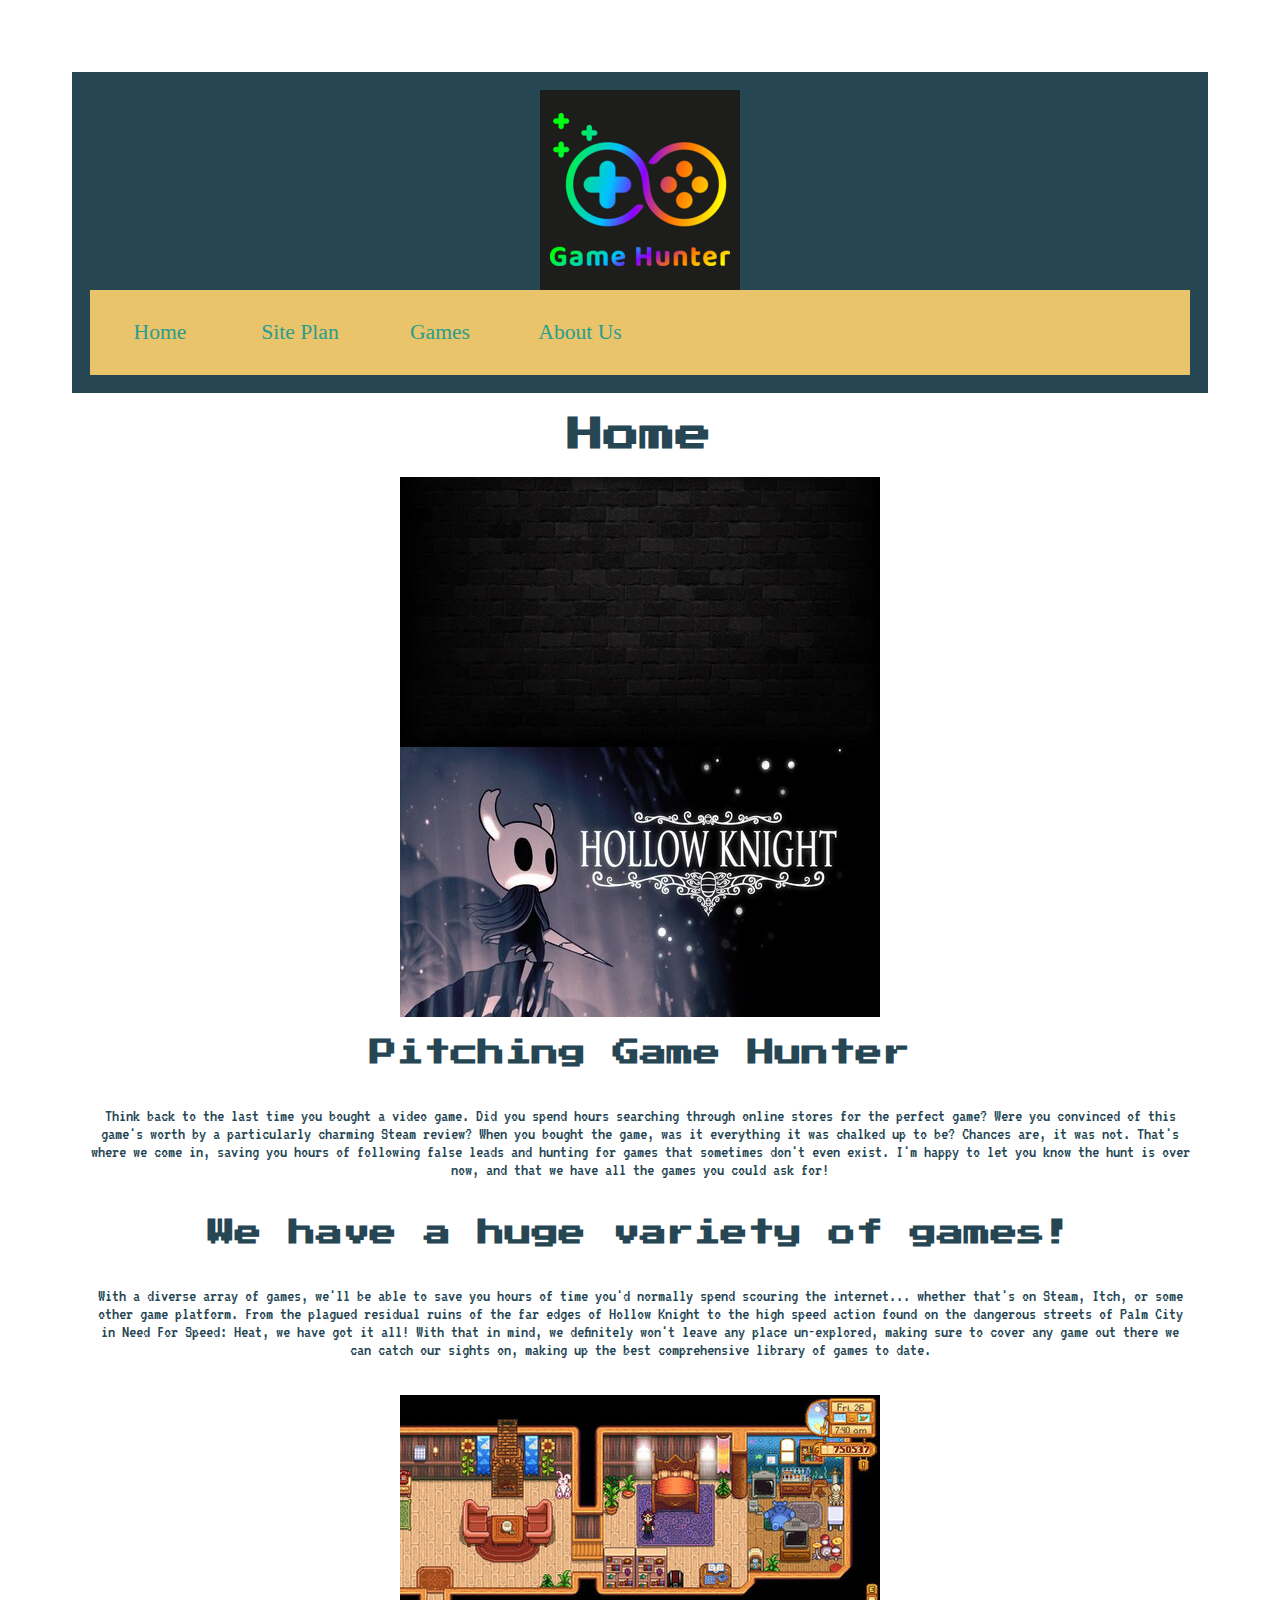
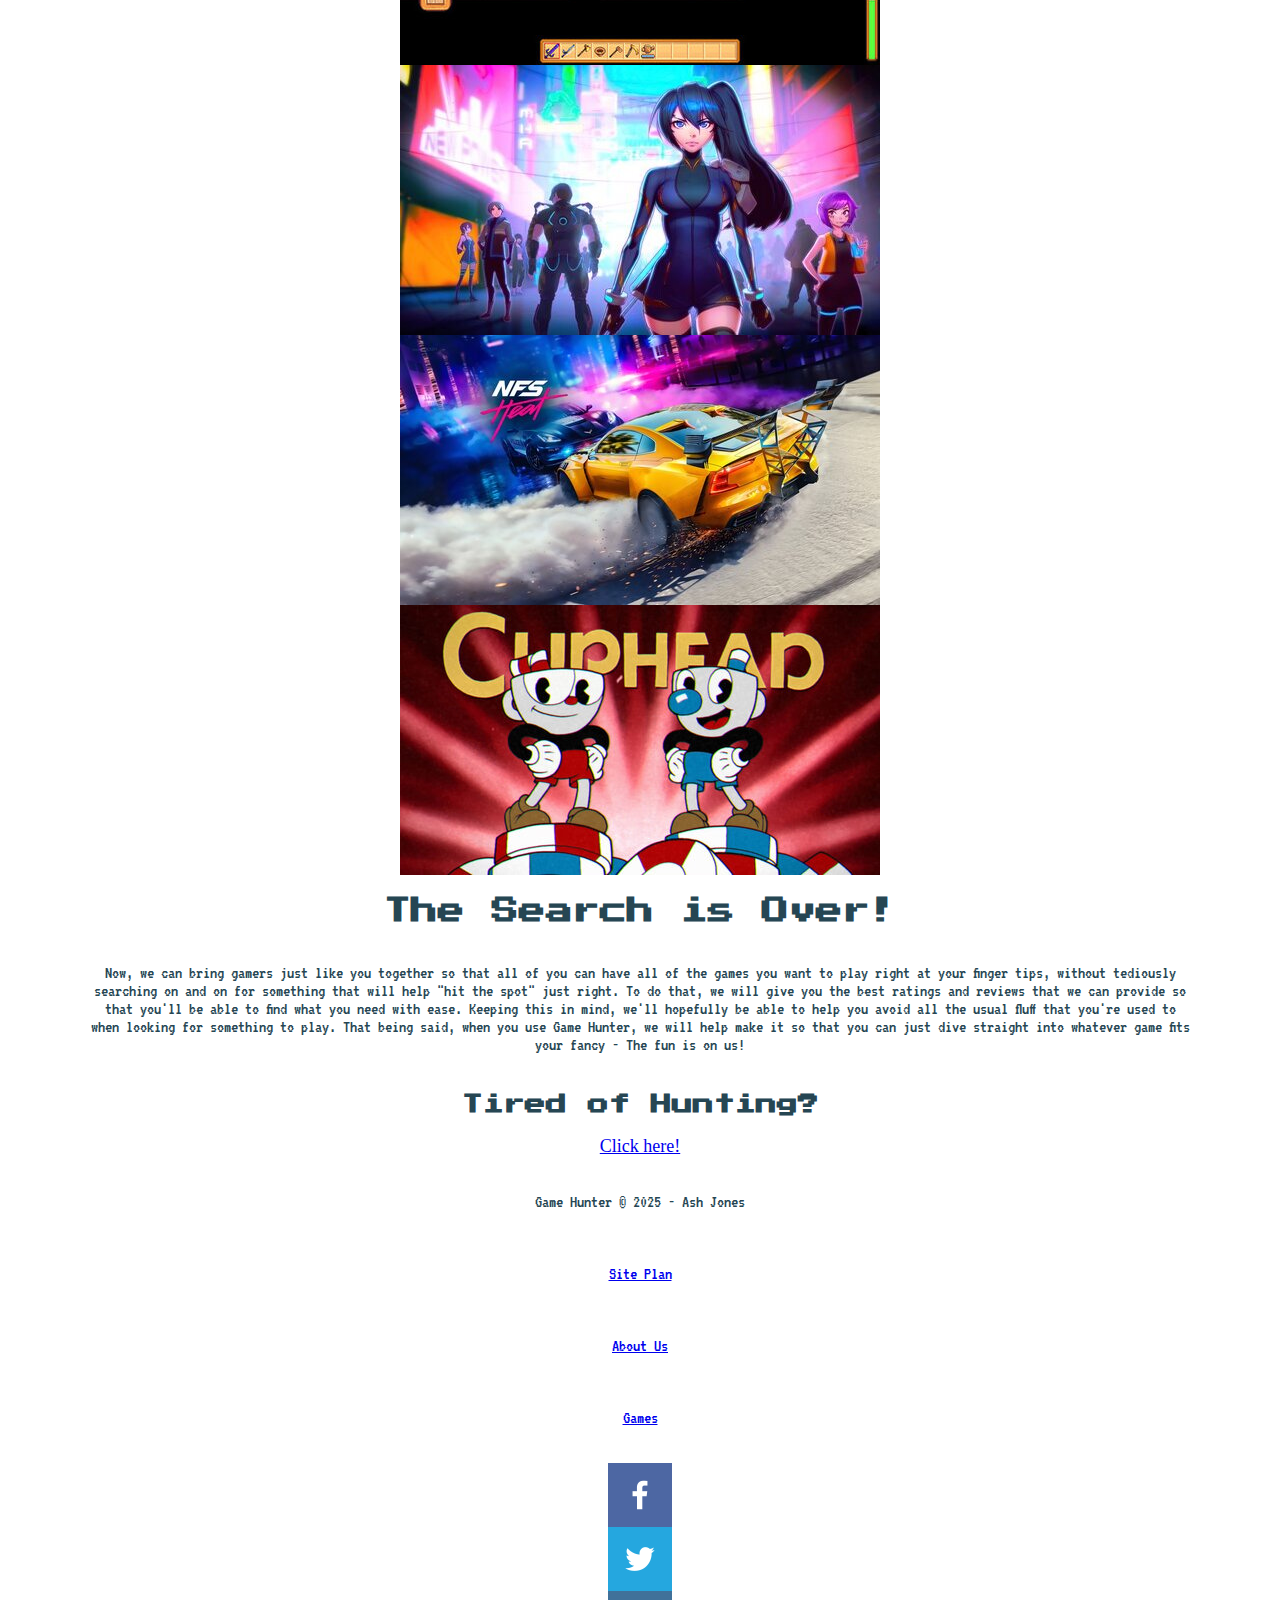
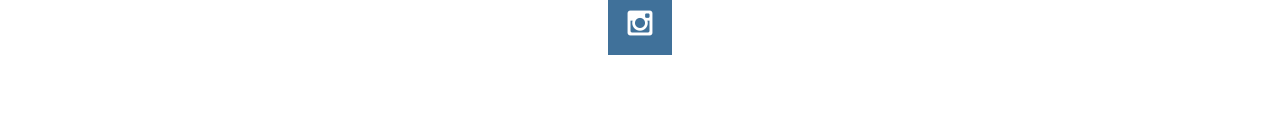
==== gamehunter/index.html @ 280e613e "Gathered images and upped my game when it came to the HTML for this week's assignment." ====
<!DOCTYPE html>
<html lang="en-us">
    <head>
        <meta charset="utf-8">
        <title>Game Hunter | Home</title>
        <link type="text/css" rel="stylesheet" href="styles/site-plan.css">
    </head>
    
    <body>
        <div id="content">
            <header>
                <section id="top-page">
                    <span id="dot1"></span>
                    <span id="dot2"></span>
                    <div class="rounded-rectangle1"></div>
                    <div id="rectangle"></div>
                </section>
                <a id="logo-link" href="index.html">
                    <img class="logo" src="images/gamehunterlogo.png" alt="Game Hunter Logo">
                </a>
                <nav>
                    <a href="gamehunter/index.html">Home</a>
                    <a href="gamehunter/site-plan.html">Site Plan</a>
                    <a href="gamehunter/games.html">Games</a>
                    <a href="gamehunter/about-us.html">About Us</a>
                </nav>
            </header>
            <div id="home-hero">
                <section id="hero-msg">
                    <h1 class="home-title"> Home </h1>
                </section>
            </div>
            <main class="home-grid"> <!-- Remember the grid can screw things up -->
                <img class="background" src="images/bricks_background.jpg" alt="background bricks">
                <img class="hollow-knight" src="images/hollow-knight.jpg" alt="hollow-knight jpg">
                <h2> Pitching Game Hunter </h2>
                <p id="p1">
                    Think back to the last time you bought a video game. Did you spend hours searching through online stores for the perfect game? Were you convinced of this game's worth by a particularly charming Steam review? When you bought the game, was it everything it was chalked up to be? Chances are, it was not. That's where we come in, saving you hours of following false leads and hunting for games that sometimes don't even exist. I'm happy to let you know the hunt is over now, and that we have all the games you could ask for!
                </p>
                <div id="divider">
                    <div class="rounded-rectangle2"></div>
                    <span class="dot3"></span>
                    <span class="dot4"></span>
                    <span class="dot5"></span>
                </div>
                <h2> We have a huge variety of games! </h2>
                <p id="p2">
                    With a diverse array of games, we'll be able to save you hours of time you'd normally spend scouring the internet... whether that's on Steam, Itch, or some other game platform. From the plagued residual ruins of the far edges of Hollow Knight to the high speed action found on the dangerous streets of Palm City in Need For Speed: Heat, we have got it all! With that in mind, we definitely won't leave any place un-explored, making sure to cover any game out there we can catch our sights on, making up the best comprehensive library of games to date.
                </p>
                <div id="home-mini-grid">
                    <img class="stardew" src="images/stardew.jpg" alt="stardew jpg">
                    <img class="anno" src="images/anno-mutationem.jpg" alt="anno-mutationem jpg">
                    <img class="nfs" src="images/nfs-heat.jpg" alt="nfs heat jpg">
                </div>
                <div id="divider">
                    <div class="rounded-rectangle2"></div>
                    <span class="dot3"></span>
                    <span class="dot4"></span>
                    <span class="dot5"></span>
                </div>
                <img class="cuphead" src="images/cuphead.jpg" alt="cuphead jpg">
                <h2> The Search is Over! </h2>
                <p id="p3">
                    Now, we can bring gamers just like you together so that all of you can have all of the games you want to play right at your finger tips, without tediously searching on and on for something that will help "hit the spot" just right. To do that, we will give you the best ratings and reviews that we can provide so that you'll be able to find what you need with ease. Keeping this in mind, we'll hopefully be able to help you avoid all the usual fluff that you're used to when looking for something to play. That being said, when you use Game Hunter, we will help make it so that you can just dive straight into whatever game fits your fancy - The fun is on us!
                </p>
                <section id="games-button">
                    <h3> Tired of Hunting? </h3>
                    <div class="button-box">
                        <a class="game" href="gamehunter/games.html"> Click here!</a>
                    </div>
                </section>
            </main>
            <footer>
                <p>Game Hunter &copy; 2025 - Ash Jones</p>
                <p><a href="gamehunter/site-plan.html">Site Plan</a></p>
                <p><a href="gamehunter/about-us.html">About Us</a></p>
                <p><a href="gamehunter/games.html">Games</a></p>
                <div class="social">
                    <a href="https://facebook.com">
                        <img src="images/facebook.png" alt="fb icon">
                    </a>
                    <a href="https://twitter.com">
                        <img src="images/twitter.png" alt="twitter icon">
                    </a>
                    <a href="https://instagram.com">
                        <img src="images/instagram.png" alt="instagram icon">
                    </a>
                </div>
            </footer>
        </div>
    </body>
</html>
---- gamehunter/styles/site-plan.css ----
/* if you are using any Google fonts change the font names below to your fonts. 
Any spaces in your font name should be replaced with a +. 
Fonts are separated by a | */
@import url('https://fonts.googleapis.com/css?family=IM+Fell+French+Canon+SC|Lato');
@import url('https://fonts.googleapis.com/css2?family=Amatic+SC:wght@400;700&family=Comfortaa:wght@300..700&family=Jacquard+12&family=Patrick+Hand&family=Press+Start+2P&family=VT323&display=swap');

:root {
  /* change the values below to your colors from your palette */
  --primary-color: #264653   ;
  --secondary-color: #E9C46A ;
  --accent1-color: #2A9D8F;
  --accent2-color: #F4A261;

  /* change the values below to your chosen font(s) */
  --heading-font: "Press Start 2P";
  --paragraph-font: VT323, "Patrick Hand", "Amatic SC";

  /* these colors below should be chosen from among your palette colors above */
  --headline-color-on-white: #264653;  /* headlines on a white background */ 
  --headline-color-on-color: #2A9D8F; /* headlines on a colored background */ 
  --paragraph-color-on-white: #264653; /* paragraph text on a white background */ 
  --paragraph-color-on-color: #2A9D8F; /* paragraph text on a colored background */ 
  --paragraph-background-color: #264653  ;
  --nav-link-color: #2A9D8F;
  --nav-background-color: #E9C46A;
  --nav-hover-link-color: #F4A261;
  --nav-hover-background-color: #264653;
}


/*  Look around below...but DON'T CHANGE ANYTHING! */

body {
  max-width: 1200px;
  margin: 0 auto;
  padding: 4em;
  font-size: 18px;
  text-align: center;
}
img {
  display: block;
  margin: 0 auto;
}
h1, h2, h3, h4, h5, h6 {
  font-family: var(--heading-font);
  color: var(--headline-color-on-white);
}
h2 {
  text-align: center;
}
hr {
  height: 3px;
  margin: 35px 0;
  background: var(--accent1-color);
}
header {
  padding: 1em;
  text-align: center;
  color: var(--headline-color-on-color);
  background-color: var(--paragraph-background-color);
}
header > h1, header > h2 {
  color: var(--headline-color-on-color);
}

p {
  font-family: var(--paragraph-font);
  color: var(--paragraph-color-on-white);
  padding: 1em;
}
.colors {
  width: 100%;
  min-width: 350px;
  margin: 30px auto;
  text-align: center;
}
.colors th {
  background-color: #999;
}
.colors td{
  width: 25%;
  height: 3em;
}

.primary {
  background-color: var(--primary-color);
}
.secondary {
  background-color: var(--secondary-color);
}
.accent1 {
  background-color: var(--accent1-color);
}
.accent2{
  background-color: var(--accent2-color);
}

p.colored {
  background-color: var(--paragraph-background-color);
  color: var(--paragraph-color-on-color);
}

nav {
  background-color: var(--nav-background-color);
  line-height: 3em;
  text-align: center;
  font-size: 1.2em;
}
nav  {
  list-style-type: none;
  display: flex;

}
nav a {
  padding:1em;
  min-width: 120px;
  text-decoration: none;
  padding: 10px;

}
nav a:link, nav a:visited {
  color: var(--nav-link-color);
}
nav a:hover {
  color: var(--nav-hover-link-color);
  background-color: var(--nav-hover-background-color);
}

.sitemap {
  display: grid;
  justify-content: center;

  grid-template-columns: repeat(6, 15%);
  grid-template-rows: 3em 1.5em 1.5em 3em;
  grid-template-areas: ". . home home . ."
    ". . . top . ."
    ". left left right right ."
    "page2 page2 . . page3 page3";
}
.sitemap > div {

  text-align: center;

}
.sm-home {
  grid-area: home;
  background-color: #ccc;
  line-height: 3em;
}
.sm-page2 {
  grid-area: page2;
  background-color: #ccc;
  line-height: 3em;
}
.sm-page3 {
  grid-area: page3;
  background-color: #ccc;
  line-height: 3em;
}

.top {
  grid-area: top;
  border-left: 1px solid;
}

.left {
  grid-area: left;
  border-top: 1px solid;
  border-left: 1px solid;
}

.right {
  grid-area: right;
  border-top: 1px solid;
  border-right: 1px solid;
}
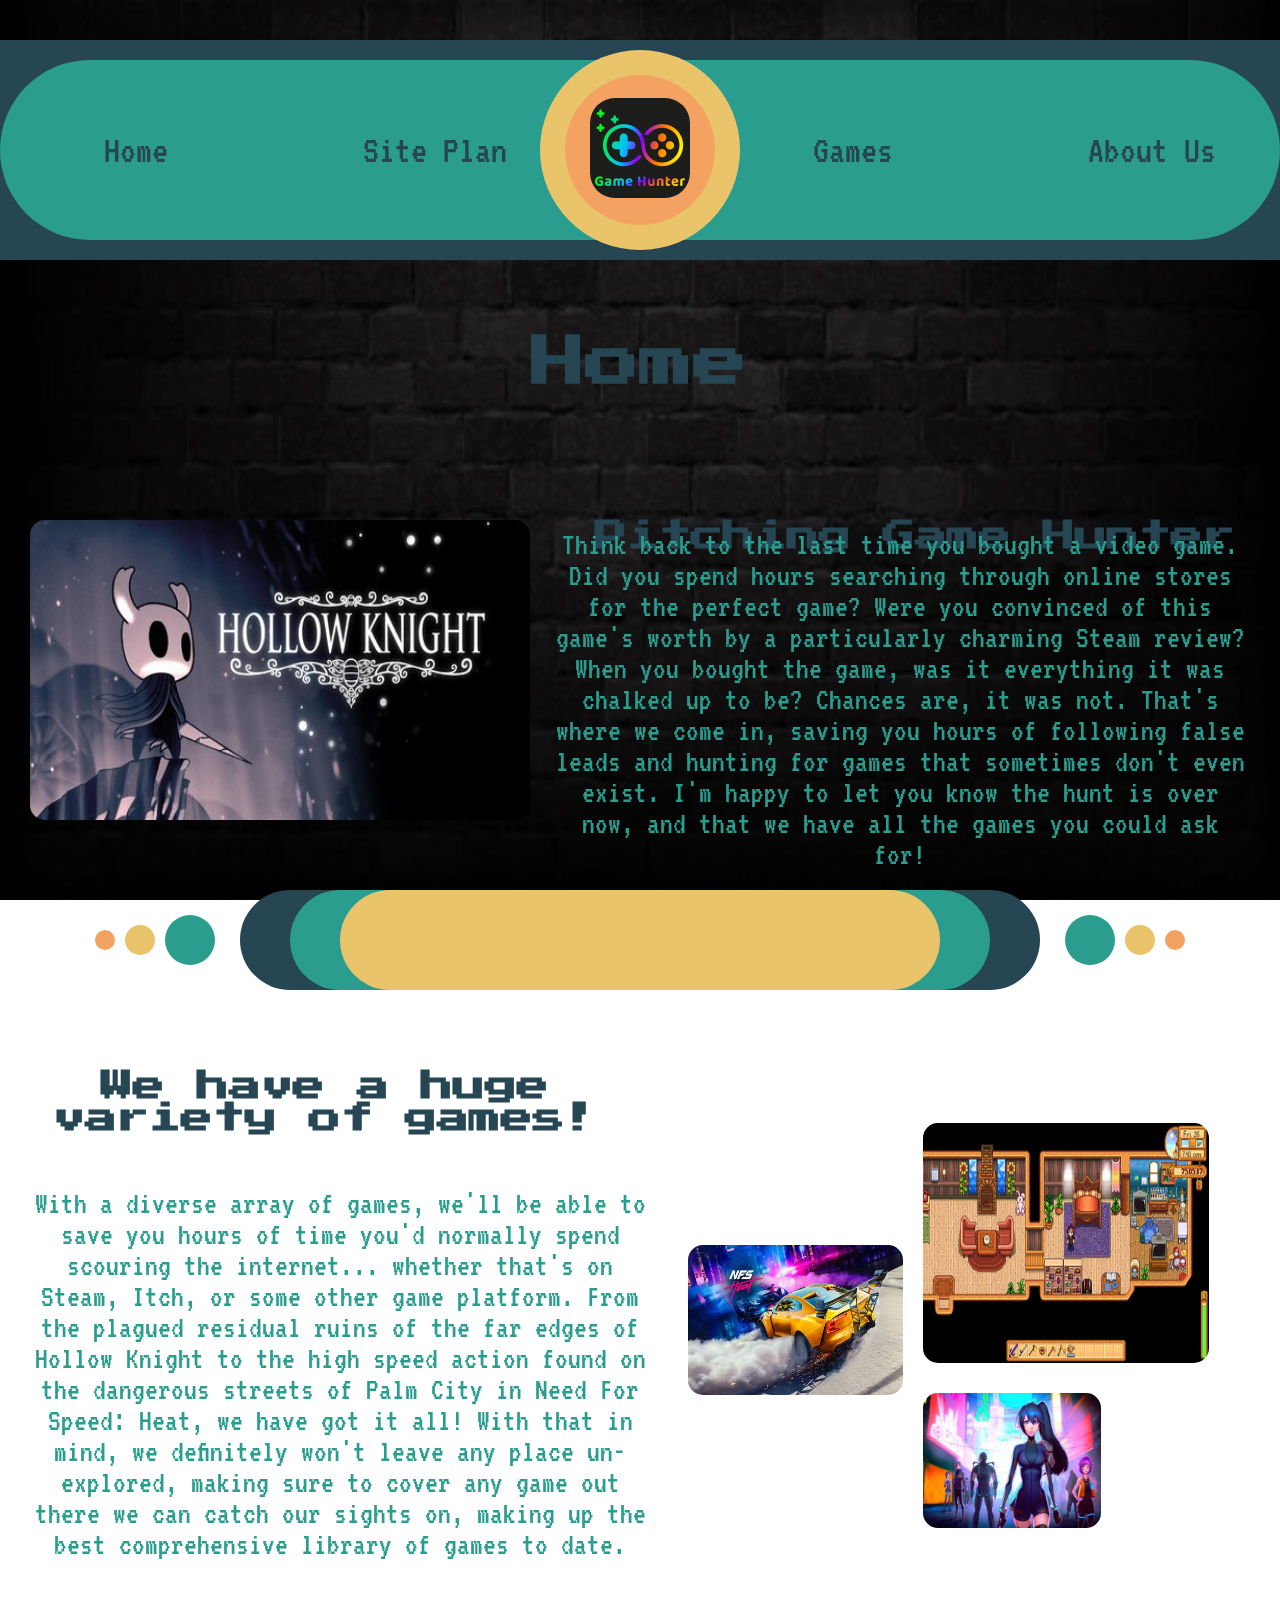
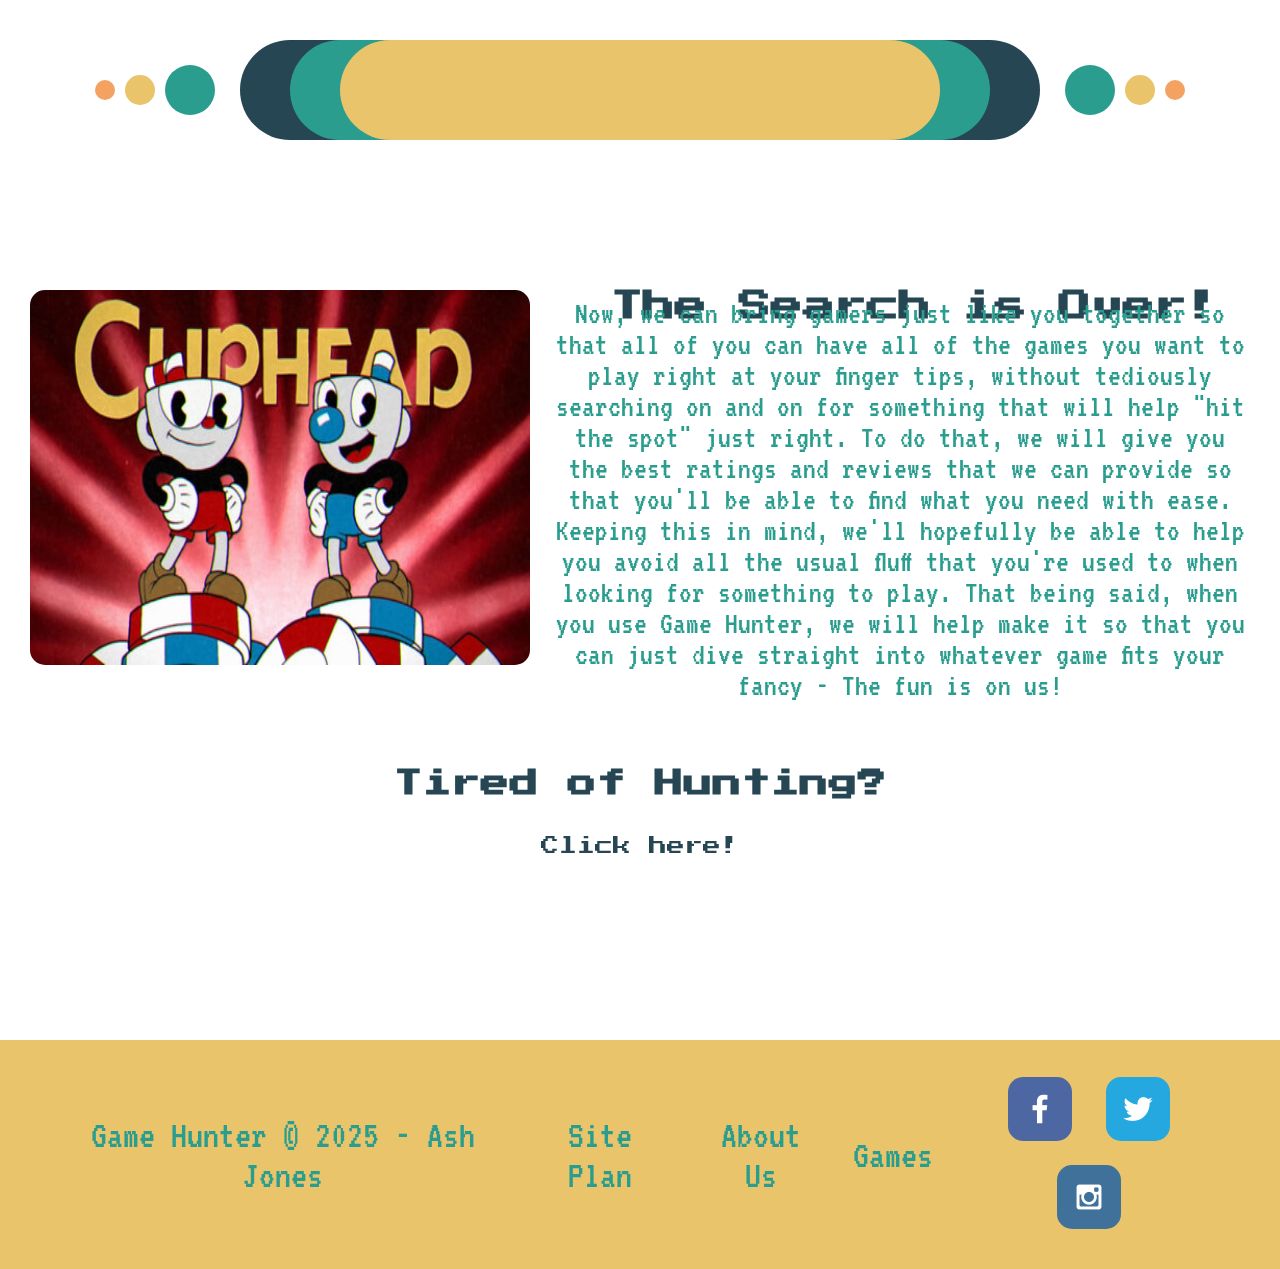
==== commit 7db2d3cc: "After fighting valiantly, it is done (my home page, that is...)" ====
--- a/gamehunter/index.html
+++ b/gamehunter/index.html
@@ -3,47 +3,56 @@
     <head>
         <meta charset="utf-8">
         <title>Game Hunter | Home</title>
-        <link type="text/css" rel="stylesheet" href="styles/site-plan.css">
+        <link type="text/css" rel="stylesheet" href="styles/home.css">
     </head>
     
     <body>
         <div id="content">
             <header>
-                <section id="top-page">
-                    <span id="dot1"></span>
-                    <span id="dot2"></span>
-                    <div class="rounded-rectangle1"></div>
-                    <div id="rectangle"></div>
-                </section>
-                <a id="logo-link" href="index.html">
-                    <img class="logo" src="images/gamehunterlogo.png" alt="Game Hunter Logo">
-                </a>
-                <nav>
-                    <a href="gamehunter/index.html">Home</a>
-                    <a href="gamehunter/site-plan.html">Site Plan</a>
-                    <a href="gamehunter/games.html">Games</a>
-                    <a href="gamehunter/about-us.html">About Us</a>
-                </nav>
+                <div id="dot1"></div>
+                <div id="dot2">
+                    <a id="logo-link" href="index.html">
+                        <img class="logo" src="images/gamehunterlogo.png" alt="Game Hunter Logo">
+                    </a>
+                </div>
+                <div class="rounded-rectangle1">
+                    <nav>
+                        <a id="home-link" href="index.html">Home</a>
+                        <a id="site-plan-link" href="site-plan.html">Site Plan</a>
+                        <a id="games-link" href="games.html">Games</a>
+                        <a id="about-link" href="about-us.html">About Us</a>
+                    </nav>
+                </div>
+                <div id="rectangle"></div>
+                <div id="dot3"></div>
+                <div id="dot4"></div>
             </header>
             <div id="home-hero">
                 <section id="hero-msg">
                     <h1 class="home-title"> Home </h1>
                 </section>
             </div>
+            <img class="background1" src="images/bricks_background.jpg" alt="background bricks">
             <main class="home-grid"> <!-- Remember the grid can screw things up -->
-                <img class="background" src="images/bricks_background.jpg" alt="background bricks">
                 <img class="hollow-knight" src="images/hollow-knight.jpg" alt="hollow-knight jpg">
-                <h2> Pitching Game Hunter </h2>
+                <h2 id="ph1"> Pitching Game Hunter </h2>
                 <p id="p1">
                     Think back to the last time you bought a video game. Did you spend hours searching through online stores for the perfect game? Were you convinced of this game's worth by a particularly charming Steam review? When you bought the game, was it everything it was chalked up to be? Chances are, it was not. That's where we come in, saving you hours of following false leads and hunting for games that sometimes don't even exist. I'm happy to let you know the hunt is over now, and that we have all the games you could ask for!
                 </p>
-                <div id="divider">
+                <div id="divider1">
+                    <span class="dot5"></span>  <!-- Left-side dots -->
+                    <span class="dot6"></span>
+                    <span class="dot7"></span>
+                
                     <div class="rounded-rectangle2"></div>
-                    <span class="dot3"></span>
-                    <span class="dot4"></span>
-                    <span class="dot5"></span>
+                    <div class="rounded-rectangle3"></div>
+                    <div class="rounded-rectangle4"></div>
+                
+                    <span class="dot8"></span>  <!-- Right-side dots -->
+                    <span class="dot9"></span>
+                    <span class="dot10"></span>
                 </div>
-                <h2> We have a huge variety of games! </h2>
+                <h2 id="ph2"> We have a huge variety of games! </h2>
                 <p id="p2">
                     With a diverse array of games, we'll be able to save you hours of time you'd normally spend scouring the internet... whether that's on Steam, Itch, or some other game platform. From the plagued residual ruins of the far edges of Hollow Knight to the high speed action found on the dangerous streets of Palm City in Need For Speed: Heat, we have got it all! With that in mind, we definitely won't leave any place un-explored, making sure to cover any game out there we can catch our sights on, making up the best comprehensive library of games to date.
                 </p>
@@ -52,29 +61,36 @@
                     <img class="anno" src="images/anno-mutationem.jpg" alt="anno-mutationem jpg">
                     <img class="nfs" src="images/nfs-heat.jpg" alt="nfs heat jpg">
                 </div>
-                <div id="divider">
+                <div id="divider2">
+                    <span class="dot5"></span>  <!-- Left-side dots -->
+                    <span class="dot6"></span>
+                    <span class="dot7"></span>
+                
                     <div class="rounded-rectangle2"></div>
-                    <span class="dot3"></span>
-                    <span class="dot4"></span>
-                    <span class="dot5"></span>
+                    <div class="rounded-rectangle3"></div>
+                    <div class="rounded-rectangle4"></div>
+                
+                    <span class="dot8"></span>  <!-- Right-side dots -->
+                    <span class="dot9"></span>
+                    <span class="dot10"></span>
                 </div>
                 <img class="cuphead" src="images/cuphead.jpg" alt="cuphead jpg">
-                <h2> The Search is Over! </h2>
+                <h2 id="ph3"> The Search is Over! </h2>
                 <p id="p3">
                     Now, we can bring gamers just like you together so that all of you can have all of the games you want to play right at your finger tips, without tediously searching on and on for something that will help "hit the spot" just right. To do that, we will give you the best ratings and reviews that we can provide so that you'll be able to find what you need with ease. Keeping this in mind, we'll hopefully be able to help you avoid all the usual fluff that you're used to when looking for something to play. That being said, when you use Game Hunter, we will help make it so that you can just dive straight into whatever game fits your fancy - The fun is on us!
                 </p>
                 <section id="games-button">
                     <h3> Tired of Hunting? </h3>
                     <div class="button-box">
-                        <a class="game" href="gamehunter/games.html"> Click here!</a>
+                        <a class="game" href="games.html"> Click here!</a>
                     </div>
                 </section>
             </main>
             <footer>
                 <p>Game Hunter &copy; 2025 - Ash Jones</p>
-                <p><a href="gamehunter/site-plan.html">Site Plan</a></p>
-                <p><a href="gamehunter/about-us.html">About Us</a></p>
-                <p><a href="gamehunter/games.html">Games</a></p>
+                <p><a href="site-plan.html">Site Plan</a></p>
+                <p><a href="about-us.html">About Us</a></p>
+                <p><a href="games.html">Games</a></p>
                 <div class="social">
                     <a href="https://facebook.com">
                         <img src="images/facebook.png" alt="fb icon">
--- a/gamehunter/styles/home.css
+++ b/gamehunter/styles/home.css
@@ -0,0 +1,498 @@
+@import url('https://fonts.googleapis.com/css?family=IM+Fell+French+Canon+SC|Lato');
+@import url('https://fonts.googleapis.com/css2?family=Amatic+SC:wght@400;700&family=Comfortaa:wght@300..700&family=Jacquard+12&family=Patrick+Hand&family=Press+Start+2P&family=VT323&display=swap');
+
+body, html {
+    margin: 0;
+    padding: 0;
+    height: 100%;  /* Ensure the body and HTML span the full height */
+}
+
+body {
+  font-size: 18px;
+  text-align: center;
+}
+
+.background1 {
+    position: fixed;  /* Fix the image to the viewport */
+    top: 0;           /* Start from the top */
+    left: 0;          /* Start from the left */
+    width: 100vw;     /* Full viewport width */
+    height: 100vh;    /* Full viewport height */
+    background-image: url('bricks_background.jpg');  /* Background image */
+    background-size: cover;   /* Make the image cover the entire div */
+    background-position: center;  /* Center the image */
+    background-repeat: no-repeat;  /* Prevent tiling */
+    z-index: -3;  /* Send it behind other elements */
+}
+
+#content {
+    max-width: 1600px;
+    margin: 0 auto;
+    z-index: 0;
+}
+
+nav {
+    display: flex;
+    justify-content: space-between;
+    width: 100%;  /* Full width of the header */
+    padding: 0 20px;  /* Padding on sides to avoid sticking to edges */
+    position: absolute;
+    top: 50%;  /* Vertically center the nav */
+    left: 0;
+    right: 0;
+    transform: translateY(-50%);
+}
+
+nav a {
+    z-index: 4;
+    text-decoration: none;
+    font-family: VT323, "Patrick Hand", "Amatic SC";
+    font-size: 2.2em;
+    color: #264653;  /* Adjust as needed */
+    padding: 10px 20px;
+    transition: background-color 0.15s ease, border-radius 0.15s ease;
+}
+
+nav a:hover {
+    background-color: #E9C46A;
+    color: #2A9D8F;
+    border-radius: 30px;
+}
+
+#site-plan-link {
+    margin-right: 70px; /* Adjust as needed */
+}
+
+#games-link {
+    margin-left: 40px; /* Adjust as needed */
+}
+
+
+/* ----------------------------------------- Header Section ------------------------------------ */
+
+
+header {
+    position: relative;
+    height: 300px;
+    width: 100%; /* Full screen width */
+    z-index: 0;
+}
+
+#rectangle {
+    position: absolute;
+    top: 50%;
+    left: 50%;
+    width: 100%;  /* Full width to avoid overflow */
+    height: 220px;
+    transform: translate(-50%, -50%); 
+    background: #264653;
+    z-index: 1;
+}
+
+.rounded-rectangle1 {
+    position: absolute;  /* Relative instead of absolute to center easily */
+    top: 50%;
+    left: 50%;
+    width: 90%;  /* Leave some padding on the sides */
+    height: 180px;
+    background: #2A9D8F;
+    transform: translate(-50%, -50%); 
+    border-radius: 30px;
+    display: flex;
+    justify-content: center;
+    align-items: center;
+    z-index: 3;
+}
+
+/* Circle Dots */
+#dot1 {
+    position: absolute;
+    top: 50%;
+    left: 50%;
+    width: 200px;
+    height: 200px;
+    background-color: #E9C46A;
+    border-radius: 50%;
+    transform: translate(-50%, -50%); 
+    z-index: 4;  /* On top of other elements */
+}
+
+#dot2 {
+    position: absolute;
+    top: 50%;
+    left: 50%;
+    width: 150px;
+    height: 150px;
+    transform: translate(-50%, -50%); 
+    background-color: #F4A261;
+    border-radius: 50%;
+    display: flex;
+    justify-content: center;
+    align-items: center;
+    z-index: 5;  /* Overlapping correctly */
+}
+
+#dot3, #dot4 {
+    position: absolute;
+    width: 180px;
+    height: 180px;
+    background-color: #2A9D8F;
+    border-radius: 50%;
+    z-index: 2;  /* Below the rounded rectangle */
+}
+
+/* Centered logo */
+#dot3 {
+    top: 20%;
+    left: 0%;  /* Adjust position as needed */
+}
+
+#dot4 {
+    top: 20%;
+    right: 0%;  /* Adjust position as needed */
+}
+
+#logo_link {
+    position: absolute;
+    top: 50%;
+    left: 50%;
+    transform: translate(-50%, -50%);
+    z-index: 10;
+}
+
+.logo {
+    width: 100px;
+    height: 100px;
+    border-radius: 25%;
+    z-index: 10;
+}
+
+
+/* ------------------------------------- Body Section ------------------------------ */
+
+h1 {
+    font-family: "Press Start 2P";
+    color: #264653;
+    font-size: 3em;
+    margin-bottom: 100px;
+}
+
+h2 {
+    font-family: "Press Start 2P";
+    color: #264653;
+    font-size: 1.8em;
+}
+
+h3 {
+    font-family: "Press Start 2P";
+    width: 100%;
+    color: #264653;
+    font-size: 1.6em;
+}
+
+p {
+    font-family: VT323, "Patrick Hand", "Amatic SC";
+    color: #2A9D8F;
+    font-size: 1.2em;
+}
+
+.home-grid img {
+    border-radius: 15px;
+}
+
+.home-grid {
+    display: grid;
+    grid-template-columns: 500px 50px 100px 1fr;
+    grid-template-rows: 300px 250px 500px 250px 500px 250px;
+    z-index: 0;
+}
+
+.hollow-knight {
+    width: 100%;
+    height: 100%;
+    margin-top: 30px;
+    margin-left: 30px;
+    grid-column: 1/2;
+    grid-row: 1/2;
+    z-index: 1;
+}
+
+#ph1 {
+    margin-top: 30px;
+    grid-column: 3/5;
+    grid-row: 1/2;
+    z-index: 1;
+}
+
+#p1 {
+    justify-content: right;
+    align-self: center;
+    margin-top: 150px;
+    margin-right: 30px;
+    font-size: 1.75em;
+    grid-column: 3/5;
+    grid-row: 1/2;
+    z-index: 1;
+}
+
+
+/* --------------------------------------- Divider Section ---------------------------------------- */
+
+#divider1 {
+    margin-top: 50px;
+    grid-column: 1/5;
+    grid-row: 2/3;
+    display: flex;  /* Align elements horizontally */
+    align-items: center;  /* Center vertically */
+    justify-content: center;
+    position: relative;
+}
+
+/* Dot styling */
+.dot5, .dot6, .dot7, .dot8, .dot9, .dot10 {
+    border-radius: 50%;  /* Circular dots */
+    margin: 10px 0;  /* Vertical spacing */
+    z-index: 10;  /* Ensure dots are on top */
+    position: relative;  /* Position dots absolutely */
+}
+
+/* Left-side dots */
+.dot5 {
+    left: -445px;  /* Adjust to position to the left of rectangles */
+}
+
+.dot6 {
+    left: -435px;
+}
+
+.dot7 {
+    left: -425px;
+}
+
+/* Right-side dots */
+.dot8 {
+    right: -425px;  /* Adjust to position to the right of rectangles */
+}
+
+.dot9 {
+    right: -435px;
+}
+
+.dot10 {
+    right: -445px;
+}
+
+.dot5, .dot10 { width: 20px; height: 20px; background-color: #F4A261; }
+.dot6, .dot9 { width: 30px; height: 30px; background-color: #E9C46A; }
+.dot7, .dot8 { width: 50px; height: 50px; background-color: #2A9D8F; }
+
+/* Stack rectangles on top of each other */
+.rounded-rectangle2, .rounded-rectangle3, .rounded-rectangle4 {
+    position: absolute;  /* Overlap rectangles */
+    border-radius: 50px;
+    height: 100px;  /* Match height of rectangles */
+    justify-content: center;
+}
+
+.rounded-rectangle2 {
+    background-color: #264653;
+    width: 800px;  /* Largest rectangle */
+    z-index: 1;
+}
+
+.rounded-rectangle3 {
+    background-color: #2A9D8F;
+    width: 700px;  /* Slightly smaller for visible overlap */
+    z-index: 2;
+}
+
+.rounded-rectangle4 {
+    background-color: #E9C46A;
+    width: 600px;  /* Smallest rectangle */
+    z-index: 3;
+}
+
+
+/* ------------------------------------- END Divider Section -------------------------------------- */
+
+#ph2{
+    margin-top: 30px;
+    grid-column: 1/4;
+    grid-row: 3/4;
+    z-index: 1;
+}
+
+#p2 {
+    justify-content: left;
+    align-self: center;
+    margin-top: 200px;
+    margin-left: 30px;
+    font-size: 1.75em;
+    grid-column: 1/4;
+    grid-row: 3/4;
+    z-index: 1;
+}
+
+#home-mini-grid {
+    display: grid;
+    margin-top: 55px;
+    margin-left: 15px;
+    grid-column: 3/5;
+    grid-row: 3/4;
+    grid-template-columns: 1fr 1fr;
+    grid-template-rows: 150px 150px 150px;
+}
+
+.stardew {
+    width: 80%;
+    height: 80%;
+    margin-top: 5px;
+    margin-bottom: 10px;
+    justify-self: left;
+    align-self: center;
+    grid-column: 2/3;
+    grid-row: 1/3;
+}
+
+.anno {
+    width: 50%;
+    height: 90%;
+    margin-bottom: 20px;
+    justify-self: left;
+    align-self: center;
+    grid-column: 2/3;
+    grid-row: 3/4;
+}
+
+.nfs {
+    width: 60%;
+    height: 100%;
+    margin-right: 20px;
+    justify-self: right;
+    align-self: center;
+    grid-column: 1/2;
+    grid-row: 2/3;
+}
+
+
+/* --------------------------------------- Divider Section ---------------------------------------- */
+
+#divider2 {
+    margin-top: 50px;
+    grid-column: 1/5;
+    grid-row: 4/5;
+    display: flex;  /* Flexbox to align dots and rectangles */
+    align-items: center;
+    justify-content: center;
+    position: relative;  /* For positioning child elements */
+}
+
+/* ------------------------------------- END Divider Section -------------------------------------- */
+
+.cuphead {
+    width: 100%;
+    height: 75%;
+    margin-top: 100px;
+    margin-left: 30px;
+    grid-column: 1/2;
+    grid-row: 5/6;
+    z-index: 1;
+}
+
+#ph3 {
+    margin-top: 100px;
+    grid-column: 3/5;
+    grid-row: 5/6;
+    z-index: 1;
+}
+
+#p3 {
+    justify-content: right;
+    align-self: center;
+    margin-top: 150px;
+    margin-right: 30px;
+    font-size: 1.75em;
+    grid-column: 3/5;
+    grid-row: 5/6;
+    z-index: 1;
+}
+
+#games-button {
+    width: 100%;
+    margin-top: 50px;
+    margin-bottom: 50px;
+    grid-column: 1/5;
+    grid-row: 6/7;
+    z-index: 1;
+}
+
+#games-button a {
+    padding: 10px 15px;
+}
+
+.game {
+    font-family: "Press Start 2P";
+    text-decoration: none;
+    color: #264653;
+    font-size: 1em;
+    display: inline-block;
+    padding: 10px 15px;
+    transition: background-color 0.15s ease, border-radius 0.15s ease;
+}
+
+.game:hover {
+    background-color: #E9C46A;
+    color:#2A9D8F;
+    border-radius: 30px;
+}
+
+/* --------------------------------- Footer section ------------------------------------ */
+
+
+
+footer, .social-img {
+    padding-top: 15px;
+    z-index: 0;
+}
+
+.social img {
+    border-radius: 15px;
+}
+
+footer {
+    background-color: #E9C46A;
+    color: #2A9D8F;
+    padding: 25px 50px;
+    margin-top: 100px;
+    display: flex;
+    justify-content: space-around;
+    align-items: center;                                                                                                                                                                                                                                                                                                                                                                                                                 
+}
+
+footer a {
+    font-family: VT323, "Patrick Hand", "Amatic SC";
+    display: inline-block;
+    padding: 10px 15px;
+    color: #2A9D8F;
+    text-decoration: none;
+    transition: background-color 0.15s ease, border-radius 0.15s ease;
+}
+
+
+footer a:hover {
+    color: #F4A261;
+}
+
+footer p {
+    font-family: VT323, "Patrick Hand", "Amatic SC";
+    font-size: 2.2em;
+}
+
+footer p a:hover {
+    font-family: VT323, "Patrick Hand", "Amatic SC";
+    text-decoration: none;
+    background-color: #264653;
+    display: inline-block;
+    padding: 10px 15px;
+    border-radius: 30px;
+}  